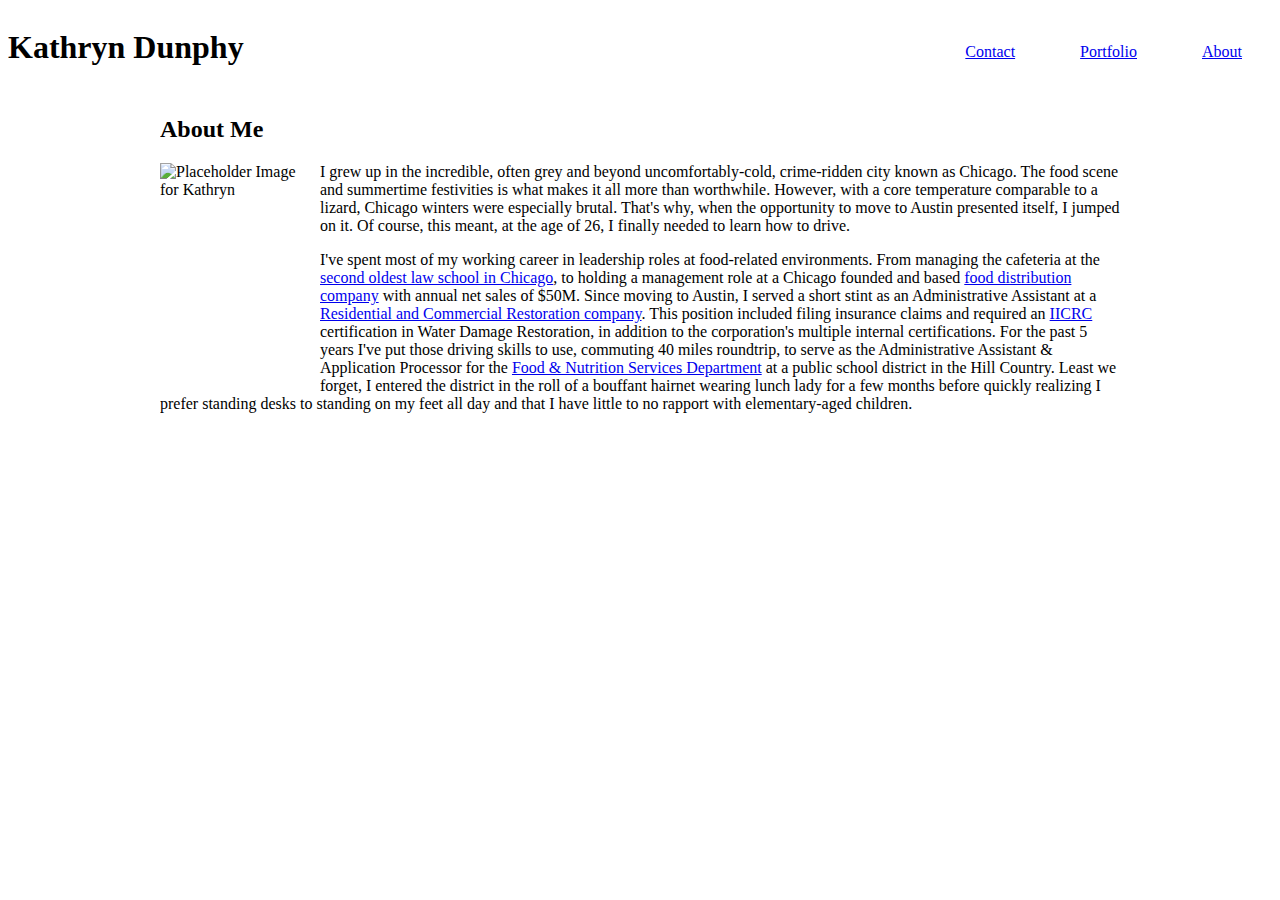
==== index.html @ 236b044f "code so far" ====
<!DOCTYPE html>
<html>

<head>
    <meta charset="utf-8" />
    <meta http-equiv="X-UA-Compatible" content="IE=edge">
    <title>Kathryn Dunphy Basic-Portfolio</title>
    <meta name="viewport" content="width=device-width, initial-scale=1">
    <link rel="stylesheet" type="text/css" media="screen" href="normalize.css" />
    <link rel="stylesheet" type="text/css" media="screen" href="assets/css/style.css" />
    <script src="main.js"></script>
</head>

<body class="*">

    <nav class="navblock cf">
        <h1 class="header">Kathryn Dunphy</h1>
        <ul class="nav">
            <a href="index.html">About</a>
        </ul>
        <ul class="nav">
            <a href="portfolio.html">Portfolio</a>
        </ul>
        <ul class="nav">
            <a href="contact.html">Contact</a>
        </ul>
    </nav>

    <!-- <div class="divleft"><p class="divleft"></p></div> -->
    <section class="bio cf background">
        <h2>About Me</h2>
        <img class="image" src="assets/images/champplaceholder.jpg" alt="Placeholder Image for Kathryn">
        <p>I grew up in the incredible, often grey and beyond uncomfortably-cold, crime-ridden city known as Chicago. The food
            scene and summertime festivities is what makes it all more than worthwhile. However, with a core temperature
            comparable to a lizard, Chicago winters were especially brutal. That's why, when the opportunity to move to Austin
            presented itself, I jumped on it. Of course, this meant, at the age of 26, I finally needed to learn how to drive.
        </p>
        <p>I've spent most of my working career in leadership roles at food-related environments. From managing the cafeteria
            at the
            <a href="https://www.kentlaw.iit.edu/">second oldest law school in Chicago</a>, to holding a management role at a Chicago founded and based
            <a href="http://investors.chefswarehouse.com/news-releases/news-release-details/chefs-warehouse-acquires-chicago-based-mt-food-service-inc">food distribution company</a> with annual net sales of $50M. Since moving to Austin, I served a short stint as
            an Administrative Assistant at a
            <a href="http://www.servprohydeparkcentralaustin.com/">Residential and Commercial Restoration company</a>. This position included filing insurance claims and required
            an
            <a href="https://www.iicrc.org/">IICRC</a> certification in Water Damage Restoration, in addition to the corporation's multiple internal certifications.
            For the past 5 years I've put those driving skills to use, commuting 40 miles roundtrip, to serve as the Administrative
            Assistant & Application Processor for the
            <a href="www.ltisdschools.org/FANS">Food & Nutrition Services Department</a> at a public school district in the Hill Country. Least we forget, I
            entered the district in the roll of a bouffant hairnet wearing lunch lady for a few months before quickly realizing
            I prefer standing desks to standing on my feet all day and that I have little to no rapport with elementary-aged
            children.
        </p>

    </section>
    <!-- <div class="divright"><p></p></div> -->
</body>

</html>
---- assets/css/style.css ----
*{
box-sizing: border-box; 
}
.background{
    background-color: image("whirlpool.png");
    background-position: center;
    z-index: 1;
}
.nav{
    float:right;
    margin:5px;
    padding:30px;
    /* max-width: 960px; */
    margin-right:auto;   
}

.header{
    float:left;
    /* display: inline-block; */
    position:relative;
    /* padding:50px;
    padding-top:15px;
    width:33.3%; */
    margin-left:auto;
}
.cf{
    clear: both;
    overflow: auto;
  }
  
.bio{
    /* box-sizing: border-box; */
    /* float:left; */
    position: relative;
    max-width:960px;
    margin-left:auto;
    margin-right:auto;
}
.image{
    height: 210px;
    width:150px;
    float:left;
    margin-right: 10px;
    margin-bottom:5px;
    display:inline-block;
}
.divleft{
    float:left;
    margin-right:33.3%;
    width:33.3%;
}
.divright{
    float:right;
    width:33.3%;
}
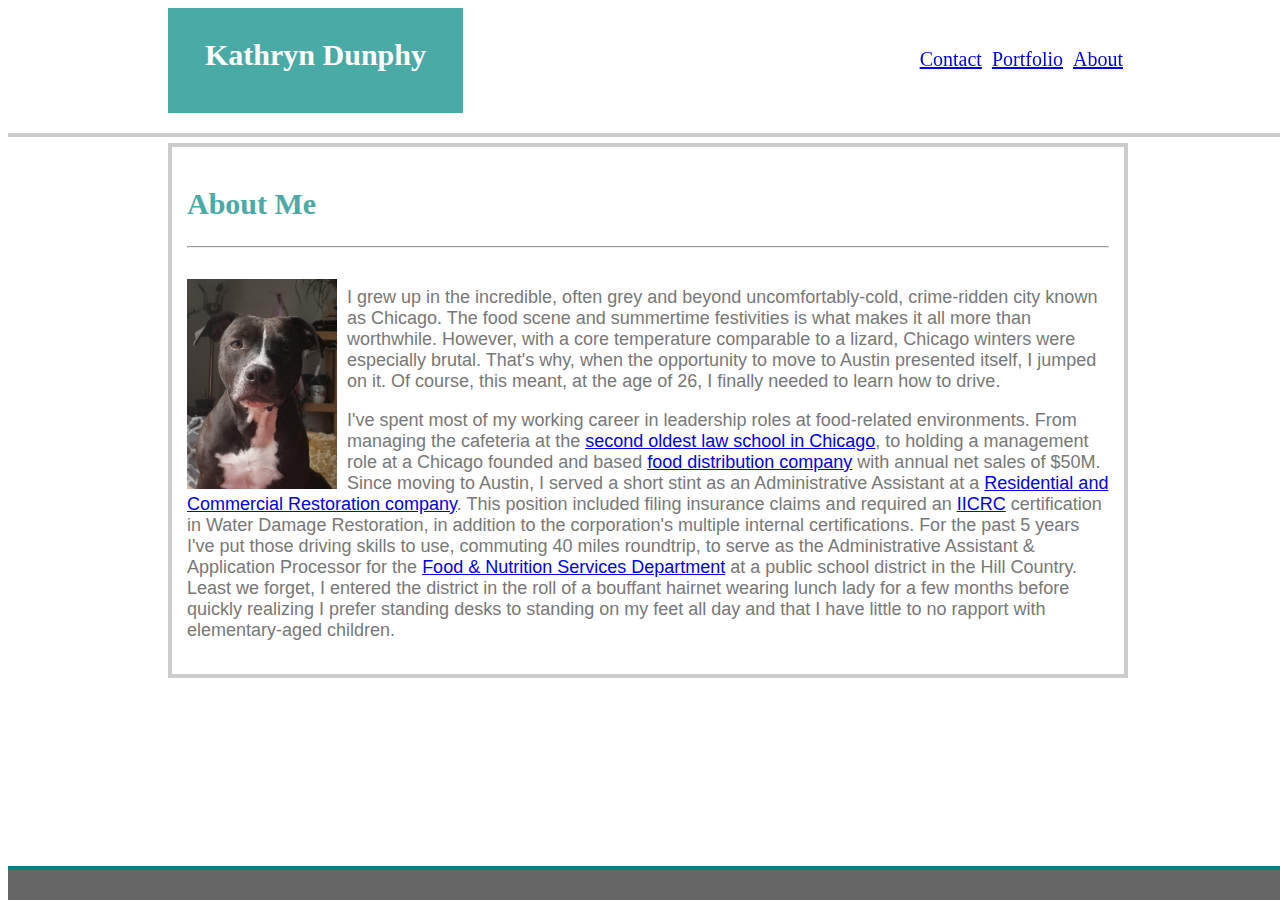
==== commit 73574fcf: "some changes to index file and started on contact" ====
--- a/index.html
+++ b/index.html
@@ -11,48 +11,55 @@
     <script src="main.js"></script>
 </head>
 
-<body class="*">
+<body class="* style topnav">
+    <div>
+        <div class="div1">
+            <nav class="navblock cf">
+                <h1 class="header">Kathryn Dunphy</h1>
+                <ul class="nav">
+                    <a href="index.html">About</a>
+                </ul>
+                <ul class="nav">
+                    <a href="portfolio.html">Portfolio</a>
+                </ul>
+                <ul class="nav">
+                    <a href="contact.html">Contact</a>
+                </ul>
+            </nav>
+        </div>
 
-    <nav class="navblock cf">
-        <h1 class="header">Kathryn Dunphy</h1>
-        <ul class="nav">
-            <a href="index.html">About</a>
-        </ul>
-        <ul class="nav">
-            <a href="portfolio.html">Portfolio</a>
-        </ul>
-        <ul class="nav">
-            <a href="contact.html">Contact</a>
-        </ul>
-    </nav>
-
-    <!-- <div class="divleft"><p class="divleft"></p></div> -->
-    <section class="bio cf background">
-        <h2>About Me</h2>
-        <img class="image" src="assets/images/champplaceholder.jpg" alt="Placeholder Image for Kathryn">
-        <p>I grew up in the incredible, often grey and beyond uncomfortably-cold, crime-ridden city known as Chicago. The food
-            scene and summertime festivities is what makes it all more than worthwhile. However, with a core temperature
-            comparable to a lizard, Chicago winters were especially brutal. That's why, when the opportunity to move to Austin
-            presented itself, I jumped on it. Of course, this meant, at the age of 26, I finally needed to learn how to drive.
-        </p>
-        <p>I've spent most of my working career in leadership roles at food-related environments. From managing the cafeteria
-            at the
-            <a href="https://www.kentlaw.iit.edu/">second oldest law school in Chicago</a>, to holding a management role at a Chicago founded and based
-            <a href="http://investors.chefswarehouse.com/news-releases/news-release-details/chefs-warehouse-acquires-chicago-based-mt-food-service-inc">food distribution company</a> with annual net sales of $50M. Since moving to Austin, I served a short stint as
-            an Administrative Assistant at a
-            <a href="http://www.servprohydeparkcentralaustin.com/">Residential and Commercial Restoration company</a>. This position included filing insurance claims and required
-            an
-            <a href="https://www.iicrc.org/">IICRC</a> certification in Water Damage Restoration, in addition to the corporation's multiple internal certifications.
-            For the past 5 years I've put those driving skills to use, commuting 40 miles roundtrip, to serve as the Administrative
-            Assistant & Application Processor for the
-            <a href="www.ltisdschools.org/FANS">Food & Nutrition Services Department</a> at a public school district in the Hill Country. Least we forget, I
-            entered the district in the roll of a bouffant hairnet wearing lunch lady for a few months before quickly realizing
-            I prefer standing desks to standing on my feet all day and that I have little to no rapport with elementary-aged
-            children.
-        </p>
-
-    </section>
-    <!-- <div class="divright"><p></p></div> -->
+        <!-- <div class="divleft"><p class="divleft"></p></div> -->
+        <section class="background page-wrap">
+            <section class="bio cf">
+                <h2 class="about">About Me</h2>
+                <hr class="hr">
+                <br>
+                <img class="image" src="assets/images/Champplaceholder.jpg" alt="Placeholder Image for Kathryn">
+                <p>I grew up in the incredible, often grey and beyond uncomfortably-cold, crime-ridden city known as Chicago.
+                    The food scene and summertime festivities is what makes it all more than worthwhile. However, with a
+                    core temperature comparable to a lizard, Chicago winters were especially brutal. That's why, when the
+                    opportunity to move to Austin presented itself, I jumped on it. Of course, this meant, at the age of
+                    26, I finally needed to learn how to drive.
+                </p>
+                <p>I've spent most of my working career in leadership roles at food-related environments. From managing the
+                    cafeteria at the
+                    <a href="https://www.kentlaw.iit.edu/">second oldest law school in Chicago</a>, to holding a management role at a Chicago founded and based
+                    <a href="http://investors.chefswarehouse.com/news-releases/news-release-details/chefs-warehouse-acquires-chicago-based-mt-food-service-inc">food distribution company</a> with annual net sales of $50M. Since moving to Austin, I served a short
+                    stint as an Administrative Assistant at a
+                    <a href="http://www.servprohydeparkcentralaustin.com/">Residential and Commercial Restoration company</a>. This position included filing insurance claims and
+                    required an
+                    <a href="https://www.iicrc.org/">IICRC</a> certification in Water Damage Restoration, in addition to the corporation's multiple internal
+                    certifications. For the past 5 years I've put those driving skills to use, commuting 40 miles roundtrip,
+                    to serve as the Administrative Assistant & Application Processor for the
+                    <a href="www.ltisdschools.org/FANS">Food & Nutrition Services Department</a> at a public school district in the Hill Country. Least we forget,
+                    I entered the district in the roll of a bouffant hairnet wearing lunch lady for a few months before quickly
+                    realizing I prefer standing desks to standing on my feet all day and that I have little to no rapport
+                    with elementary-aged children.
+                </p>
+            </section>
+        </section>
+        <footer class="footer site-footer"></footer>
+        <!-- <div class="divright"><p></p></div> -->
 </body>
 
 </html>--- a/assets/css/style.css
+++ b/assets/css/style.css
@@ -1,50 +1,118 @@
 *{
-box-sizing: border-box; 
+margin=0;
+}
+html, section{
+    height:100%;
+}
+.style {
+    position:fixed;
+    top:0px;
+    overflow:hidden;
+}
+.topnav{
+    z-index: 1;
+    font-size:25px;
+    background-color: #ffffff;
+    color:#777777;
+    width:100%;
+    padding:0;
+    border-bottom:4px solid #cccccc;
+    height:125px;
+    font-family: Georgia, 'Times New Roman', Times, serif;
 }
 .background{
-    background-color: image("whirlpool.png");
-    background-position: center;
-    z-index: 1;
+    background-image: url("https://www.toptal.com/designers/subtlepatterns/patterns/ignasi_pattern_s.png");
+    z-index: auto;
+    padding-top:0;
+    margin-top:0;
 }
 .nav{
     float:right;
-    margin:5px;
-    padding:30px;
+    /* margin:10px; */
+    padding:5px;
+    padding-top:20px;
+    padding-right:5px;
     /* max-width: 960px; */
-    margin-right:auto;   
+    margin-right:0px;  
+    font-size:20px;
+    top:0;
+    text-decoration: none;
+    color:#777777;
 }
-
+.div1{
+    box-sizing: content-box;
+    max-width: 960px;
+    background-color: #ffffff;
+    margin-right:auto;
+    margin-left:auto;
+    margin-bottom: 0;
+    top: 0;
+    position: relative;
+    max-height:121px;
+    font-family: 'georgia', 'Times New Roman', Times, serif;
+}
+/* .navdiv{
+    box-sizing: border-box;
+    max-width: 100%;
+} */
 .header{
+    box-sizing: content-box;
     float:left;
     /* display: inline-block; */
     position:relative;
-    /* padding:50px;
-    padding-top:15px;
-    width:33.3%; */
-    margin-left:auto;
+    width:295px;
+    height:75px;
+    text-align: center;
+    color: #ffffff;
+    margin-top:auto;
+    margin-bottom: 0px;
+    padding-top:30px;
+    padding-bottom: 0px;
+    background-color:#4aaaa5;
+    font-size:30px;
 }
+
 .cf{
     clear: both;
     overflow: auto;
   }
   
+.about{
+    color:#4aaaa5;
+    font-family: 'georgia', 'Times New Roman', Times, serif;
+    font-size: 30px;
+
+}  
+.hr{
+    color:#cccccc;
+    margin:0;
+    padding:0;
+}
 .bio{
-    /* box-sizing: border-box; */
-    /* float:left; */
-    position: relative;
+    box-sizing: border-box;
+    position: static;
     max-width:960px;
+    padding:15px;
     margin-left:auto;
     margin-right:auto;
+    margin-top: 30px;
+    margin-bottom:0;
+    background-color: #ffffff;
+    border:4px solid #cccccc;
+    font-size: 18px;
+    font-family: arial, helvetica neue, helvetica, sans-serif;
+   
 }
 .image{
     height: 210px;
     width:150px;
     float:left;
+    margin-top:10px;
     margin-right: 10px;
     margin-bottom:5px;
     display:inline-block;
 }
-.divleft{
+/* .divleft{
     float:left;
     margin-right:33.3%;
     width:33.3%;
@@ -52,4 +120,26 @@
 .divright{
     float:right;
     width:33.3%;
-}+} */
+.site-footer{
+    position:fixed;
+    bottom:0px;
+    
+    border-top: 4px solid #008080;
+    width: 100%;
+    height:30px;
+}
+.page-wrap {
+    min-height: 100%;
+    margin-bottom: -30px; 
+  }
+  .page-wrap:after {
+    content: "";
+    display: block;
+  }
+  .site-footer, .page-wrap:after {
+    height: 30px; 
+  }
+  .site-footer {
+    background-color:#666666;
+  }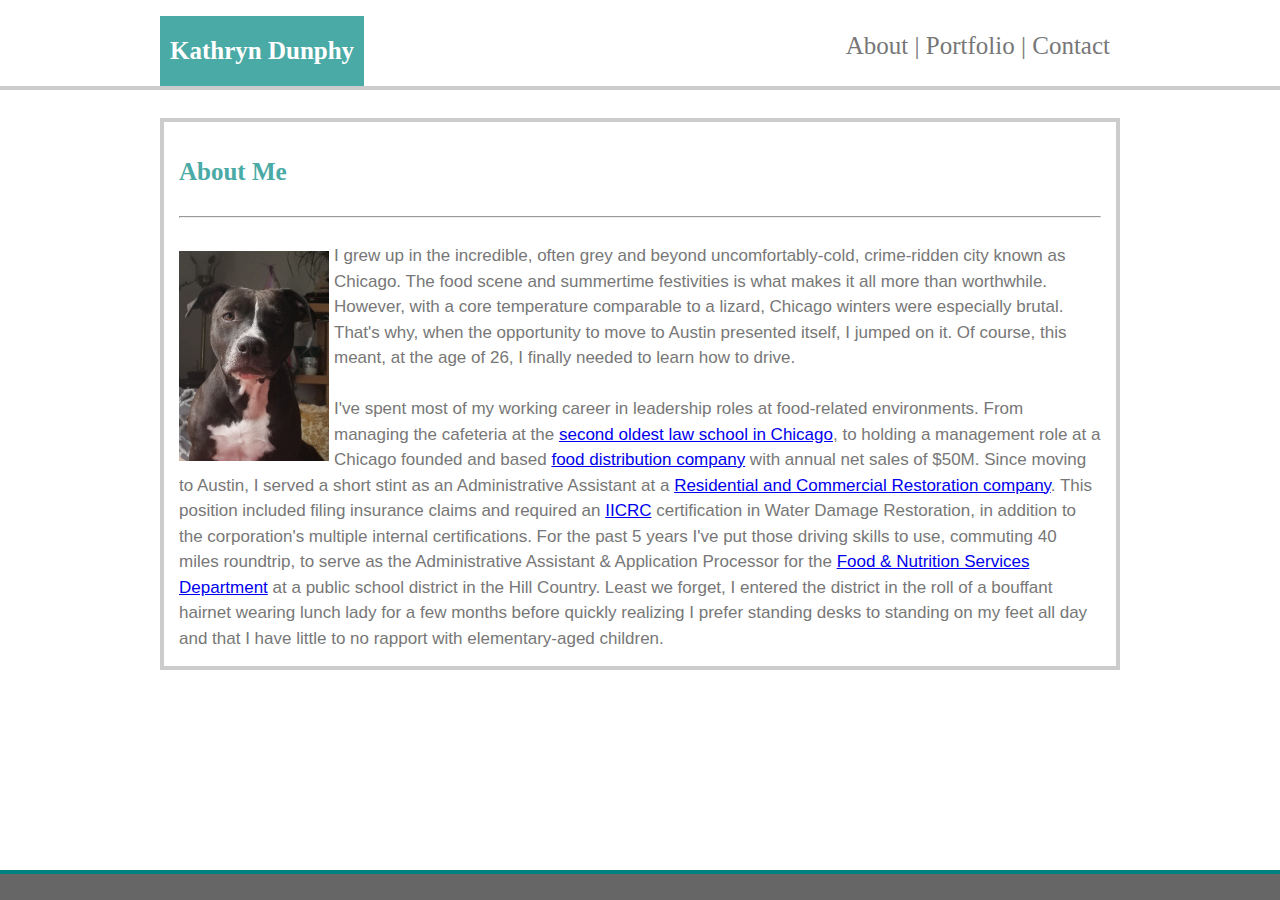
==== commit b1faccec: "lordy I aint done" ====
--- a/index.html
+++ b/index.html
@@ -10,13 +10,64 @@
     <link rel="stylesheet" type="text/css" media="screen" href="assets/css/style.css" />
     <script src="main.js"></script>
 </head>
+<header class="header">
+    <div class="container">
+        <h1 Class="header-name">Kathryn Dunphy</h1>
+    </div>
+    <div class="container">
+        <nav class="nav">
+            <a href="index.html">About |</a>
+            <a href="portfolio.html">Portfolio |</a>
+            <a href="contact.html">Contact</a>
+        </nav>
+    </div>
+</header>
+<br>
+<section class="container bio">
+    <br>
+    <div>
+        <h2 class="about">About Me</h2>
+        <br>
+        <hr class="hr">
+        <br>
+        <img class="image" src="assets/images/Champplaceholder.jpg" alt="Placeholder Image for Kathryn">
+        <p> I grew up in the incredible, often grey and beyond uncomfortably-cold, crime-ridden city known as Chicago. The food
+            scene and summertime festivities is what makes it all more than worthwhile. However, with a core temperature
+            comparable to a lizard, Chicago winters were especially brutal. That's why, when the opportunity to move to Austin
+            presented itself, I jumped on it. Of course, this meant, at the age of 26, I finally needed to learn how to drive.
+        </p>
+        <br>
+        <p>I've spent most of my working career in leadership roles at food-related environments. From managing the cafeteria
+            at the
+            <a href="https://www.kentlaw.iit.edu/">second oldest law school in Chicago</a>, to holding a management role at a Chicago founded and based
+            <a href="http://investors.chefswarehouse.com/news-releases/news-release-details/chefs-warehouse-acquires-chicago-based-mt-food-service-inc">food distribution company</a> with annual net sales of $50M. Since moving to Austin, I served a short stint as
+            an Administrative Assistant at a
+            <a href="http://www.servprohydeparkcentralaustin.com/">Residential and Commercial Restoration company</a>. This position included filing insurance claims and required
+            an
+            <a href="https://www.iicrc.org/">IICRC</a> certification in Water Damage Restoration, in addition to the corporation's multiple internal certifications.
+            For the past 5 years I've put those driving skills to use, commuting 40 miles roundtrip, to serve as the Administrative
+            Assistant & Application Processor for the
+            <a href="www.ltisdschools.org/FANS">Food & Nutrition Services Department</a> at a public school district in the Hill Country. Least we forget, I
+            entered the district in the roll of a bouffant hairnet wearing lunch lady for a few months before quickly realizing
+            I prefer standing desks to standing on my feet all day and that I have little to no rapport with elementary-aged
+            children.
+        </p>
+    </div>
+</section>
+<footer class="site-footer">
 
-<body class="* style topnav">
+</footer>
+</body>
+
+</html>
+
+<!-- ALLLLLLLL WRRRRRROOONNNNNNNG -->
+<!-- <body class="* style topnav">
     <div>
         <div class="div1">
             <nav class="navblock cf">
                 <h1 class="header">Kathryn Dunphy</h1>
-                <ul class="nav">
+                <ul class="nav a.navlinks">
                     <a href="index.html">About</a>
                 </ul>
                 <ul class="nav">
@@ -29,7 +80,7 @@
         </div>
 
         <!-- <div class="divleft"><p class="divleft"></p></div> -->
-        <section class="background page-wrap">
+<!--   <section class="background page-wrap">
             <section class="bio cf">
                 <h2 class="about">About Me</h2>
                 <hr class="hr">
@@ -60,6 +111,3 @@
         </section>
         <footer class="footer site-footer"></footer>
         <!-- <div class="divright"><p></p></div> -->
-</body>
-
-</html>--- a/assets/css/style.css
+++ b/assets/css/style.css
@@ -1,4 +1,192 @@
 *{
+    box-sizing: border-box;
+    margin:0 auto;
+ }
+ body{
+    background-image: url("https://www.toptal.com/designers/subtlepatterns/patterns/ignasi_pattern_s.png");     
+ }
+ .container{
+     max-width: 960px;
+     margin:0 auto;
+     padding:0 auto;
+ }
+ .header{
+     position:fixed;
+     display: inline-block;
+     width:100%;
+     color:#ffffff;
+     border-bottom: 4px solid #cccccc;
+     height:90px;
+     margin-bottom:30px;
+     background-color:#ffffff;
+     margin-top:0;
+ }
+ .header-name{
+     box-sizing: content-box;
+     float:left;
+     height:50px;
+     text-align: center;
+     line-height: 2;
+     padding:10px;
+     display:inline-block;  
+     background-color: #4aaaa5;
+     color: #ffffff;
+     font-family:'georgia', 'Times New Roman', Times, serif;
+     margin-bottom:0;
+     margin-left:0;
+     margin-top:16px;
+     font-size:25px;
+ }
+ .nav{
+     box-sizing: content-box;
+     float:right;
+     text-decoration:none;
+     color:#777777;
+     font-size:25px;
+     padding:10px;
+     margin-top:22px;
+     /* font-family:'georgia', 'Times New Roman', Times, serif; */
+ }
+ .nav a{
+     text-decoration:none;
+     color:#777777;  
+ }
+ .cf{
+     clear: both;
+     overflow: auto;
+   }
+   
+   .bio{
+     box-sizing: border-box;
+     position: relative;
+     max-width:960px;
+     padding:15px;
+     padding-top:5px;
+     /* margin-left:auto;
+     margin-right:auto; */
+     margin-top: 100px;
+     margin-bottom:0;
+     background-color: #ffffff;
+     border:4px solid #cccccc;
+     font-size: 17px;
+     line-height: 1.5;
+     color:#777777; 
+     font-family: arial, helvetica neue, helvetica, sans-serif;
+     
+    }
+   .about{
+     color:#4aaaa5;
+     font-family: 'georgia', 'Times New Roman', Times, serif;
+     font-size: 25px;
+     /* position: absolute; */
+     /* margin-top:25px; */
+     
+   }
+   .hr{
+     color:#cccccc;
+     margin:0;
+     padding:0;
+ }
+ .image{
+     height: 210px;
+     width:150px;
+     float:left;
+     /* padding:15px; */
+     margin-top:8px;
+     margin-right: 5px;
+     margin-bottom:3px;
+     display:inline;
+ }
+ .site-footer{
+         position:fixed;
+         bottom:0px;
+         background-color:#666666;
+         border-top: 4px solid #008080;
+         width: 100%;
+         height:30px;
+ }
+form{
+    font-size: 17px;
+    line-height: 1.5;
+    color:#777777;
+    font-family: arial, helvetica neue, helvetica, sans-serif;
+ }
+input[type=text]{
+     width:100%;
+ }
+ input[type=email]{
+     width:100%;
+ }
+textarea{
+     width:100%;
+     height:150px;
+ }
+ul{
+    list-style: none;
+    position: absolute;
+}
+/* .project {
+    float: left;
+    top: -10px;
+    width: 100%; */
+}
+.project{
+    float:left;
+    position:relative;
+    top:-40px;
+    text-align: center;
+}
+.project-title {
+    float: left;
+    position: relative;
+    top: -40px;
+    width: 100%;
+    height: 20px;
+    background-color: #4aaaa5;
+    color: #feffff;
+    text-align: center;
+}
+li {
+    float: left;
+    width: 74%;
+    padding: 10px;
+}
+
+ /*EXAMPLES OF MY MILLIONS OF PREVIOUS ATTEMPTS  */
+ /* 
+ .item-a {
+     grid-area: header;
+   }
+   .item-b {
+     grid-area: main;
+   }
+   .item-c {
+     grid-area: left right;
+   }
+   .item-d {
+     grid-area: footer;
+   }
+ .container{
+     display:grid;
+     grid-template-columns:[one] 1fr [main] 960px [three] 1fr;
+     grid-template-rows: [header] 90px [middle] auto [right] 57.5px;
+     grid-template-areas:
+         " header header header"
+         "left main right"
+         "footer footer footer";
+ 
+ }
+ .header{
+     grid-column:2;
+     grid-row:1;
+     background-color:#4aaaa5;
+     color:#ffffff;
+     font-size:28.75;
+     font-family: georgia, times, times new roman, serif;
+ 
+ } */
+
+/* *{
 margin=0;
 }
 html, section{
@@ -8,8 +196,8 @@
     position:fixed;
     top:0px;
     overflow:hidden;
-}
-.topnav{
+} */
+/* .topnav{
     z-index: 1;
     font-size:25px;
     background-color: #ffffff;
@@ -23,19 +211,25 @@
 .background{
     background-image: url("https://www.toptal.com/designers/subtlepatterns/patterns/ignasi_pattern_s.png");
     z-index: auto;
-    padding-top:0;
-    margin-top:0;
+    padding:0;
+    margin:0 auto;
+    overflow:auto;
+    clear:both;
 }
 .nav{
-    float:right;
+    float:right; */
     /* margin:10px; */
-    padding:5px;
+    /* padding:5px;
     padding-top:20px;
-    padding-right:5px;
+    padding-right:5px; */
     /* max-width: 960px; */
-    margin-right:0px;  
+    /* margin-right:0px;  
     font-size:20px;
     top:0;
+    text-decoration: none;
+    color:#777777;
+}
+.navlinks{
     text-decoration: none;
     color:#777777;
 }
@@ -50,16 +244,16 @@
     position: relative;
     max-height:121px;
     font-family: 'georgia', 'Times New Roman', Times, serif;
-}
+} */
 /* .navdiv{
     box-sizing: border-box;
     max-width: 100%;
 } */
-.header{
+/* .header{
     box-sizing: content-box;
-    float:left;
+    float:left; */
     /* display: inline-block; */
-    position:relative;
+    /* position:relative;
     width:295px;
     height:75px;
     text-align: center;
@@ -96,7 +290,7 @@
     margin-left:auto;
     margin-right:auto;
     margin-top: 30px;
-    margin-bottom:0;
+    margin-bottom:auto;
     background-color: #ffffff;
     border:4px solid #cccccc;
     font-size: 18px;
@@ -112,6 +306,20 @@
     margin-bottom:5px;
     display:inline-block;
 }
+.form{
+    box-sizing: border-box;
+    display:inherit;
+    position: static;
+    max-width:960px;
+    padding:15px;
+    margin-left:auto;
+    margin-right:auto;
+    margin-top: 30px;
+    margin-bottom:0;
+    background-color: #ffffff;
+    font-size: 18px;
+    font-family: arial, helvetica neue, helvetica, sans-serif;
+} */
 /* .divleft{
     float:left;
     margin-right:33.3%;
@@ -121,7 +329,7 @@
     float:right;
     width:33.3%;
 } */
-.site-footer{
+/* .site-footer{
     position:fixed;
     bottom:0px;
     
@@ -142,4 +350,4 @@
   }
   .site-footer {
     background-color:#666666;
-  }+  } */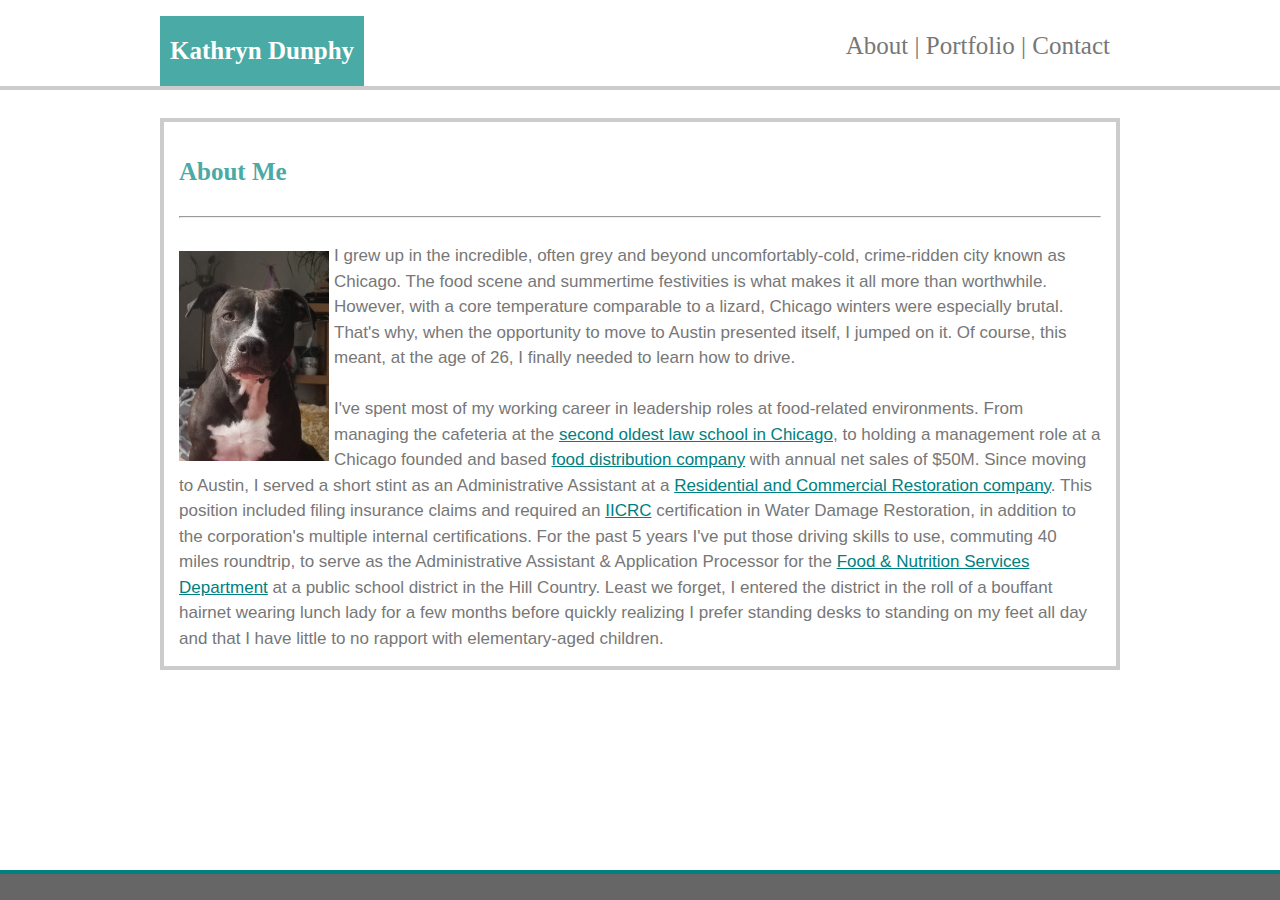
==== commit 482c6418: "changes since hw1 submission" ====
--- a/index.html
+++ b/index.html
@@ -110,4 +110,4 @@
             </section>
         </section>
         <footer class="footer site-footer"></footer>
-        <!-- <div class="divright"><p></p></div> -->
+        <!-- <div class="divright"><p></p></div> -->--- a/assets/css/style.css
+++ b/assets/css/style.css
@@ -20,6 +20,7 @@
      margin-bottom:30px;
      background-color:#ffffff;
      margin-top:0;
+     z-index: 1;
  }
  .header-name{
      box-sizing: content-box;
@@ -72,8 +73,12 @@
      line-height: 1.5;
      color:#777777; 
      font-family: arial, helvetica neue, helvetica, sans-serif;
-     
+     overflow:auto;
+     z-index:auto;
     }
+p a {
+    color:#008080;
+}
    .about{
      color:#4aaaa5;
      font-family: 'georgia', 'Times New Roman', Times, serif;
@@ -125,32 +130,47 @@
     list-style: none;
     position: absolute;
 }
-/* .project {
-    float: left;
-    top: -10px;
-    width: 100%; */
-}
-.project{
-    float:left;
-    position:relative;
-    top:-40px;
-    text-align: center;
-}
-.project-title {
-    float: left;
-    position: relative;
-    top: -40px;
-    width: 100%;
-    height: 20px;
-    background-color: #4aaaa5;
-    color: #feffff;
-    text-align: center;
-}
 li {
     float: left;
     width: 74%;
     padding: 10px;
 }
+/* portfolio page */
+
+.project {
+    position: relative;
+    float: left;
+    width: 274px;
+    margin: 20px 0 25px;
+    overflow: auto;
+  }
+  
+  .project {
+    margin-right: 10px;
+  }
+  
+  .project img{
+    width: 274px;
+    height: 205px;
+    border: 0 none;
+    opacity: 0.8;
+    position: relative;
+  }
+  
+  .h3 {
+    position: absolute;
+    bottom: 15px;
+    width: 274px;
+    padding: 15px;
+    margin-bottom: 30px;
+    font-weight: 300;
+    line-height: 30px;
+    color: #fff;
+    text-align: center;
+    background: #4aaaa5;
+    border-bottom: 0;
+  }
+  
 
  /*EXAMPLES OF MY MILLIONS OF PREVIOUS ATTEMPTS  */
  /* 
